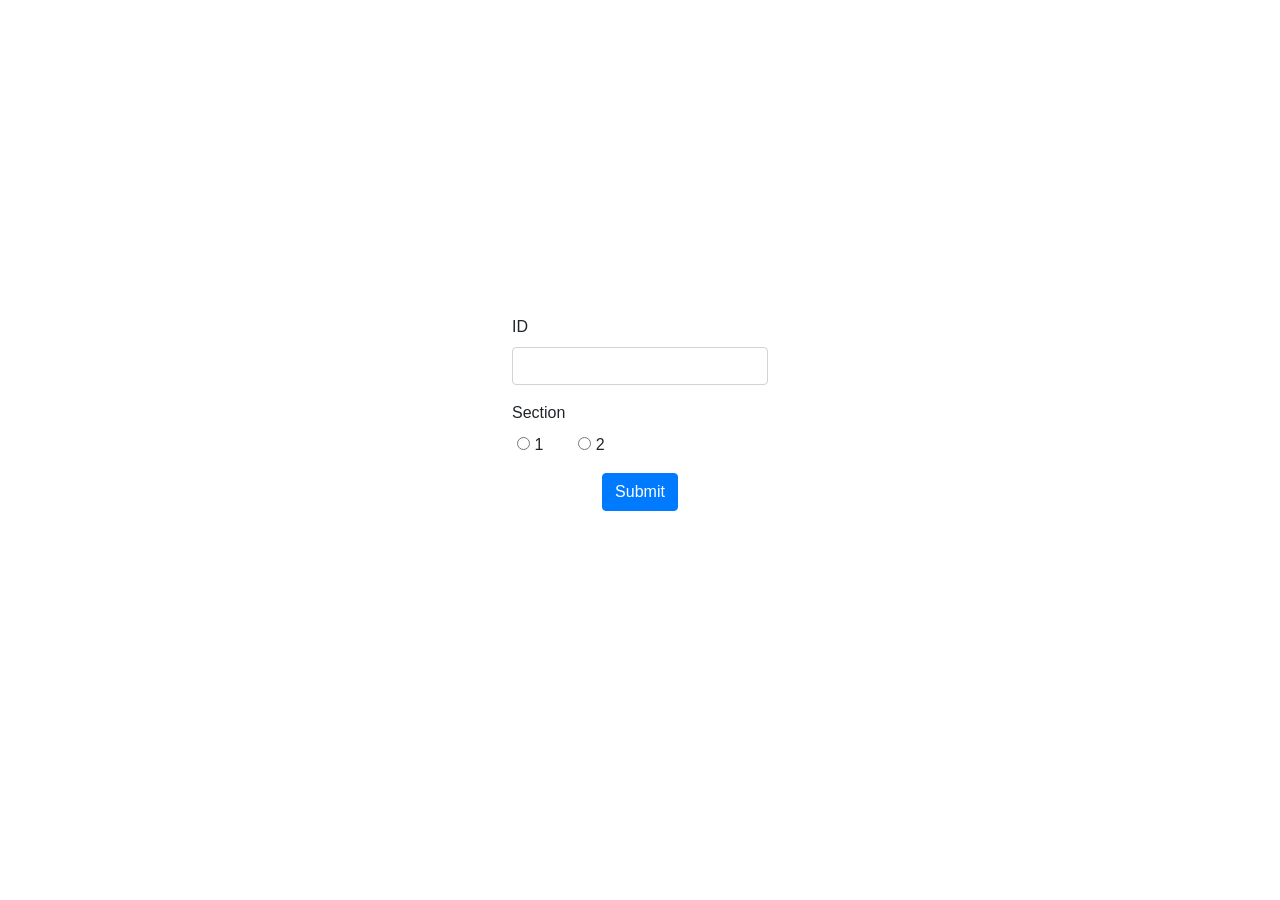
==== index.html @ 93680ddc "New repository" ====
<!DOCTYPE html>
<html lang="en-us">
    <head>
        <meta charset="UTF-8">
        <title>Experiment</title>
        <script src="https://code.jquery.com/jquery-3.2.1.slim.min.js" integrity="sha384-KJ3o2DKtIkvYIK3UENzmM7KCkRr/rE9/Qpg6aAZGJwFDMVNA/GpGFF93hXpG5KkN" crossorigin="anonymous"></script>
        <script src="https://cdnjs.cloudflare.com/ajax/libs/popper.js/1.11.0/umd/popper.min.js" integrity="sha384-b/U6ypiBEHpOf/4+1nzFpr53nxSS+GLCkfwBdFNTxtclqqenISfwAzpKaMNFNmj4" crossorigin="anonymous"></script>
        <link rel="stylesheet" href="https://maxcdn.bootstrapcdn.com/bootstrap/4.0.0-beta/css/bootstrap.min.css" integrity="sha384-/Y6pD6FV/Vv2HJnA6t+vslU6fwYXjCFtcEpHbNJ0lyAFsXTsjBbfaDjzALeQsN6M" crossorigin="anonymous">
        <script src="https://maxcdn.bootstrapcdn.com/bootstrap/4.0.0-beta/js/bootstrap.min.js" integrity="sha384-h0AbiXch4ZDo7tp9hKZ4TsHbi047NrKGLO3SEJAg45jXxnGIfYzk4Si90RDIqNm1" crossorigin="anonymous"></script>
    </head>

    <!-- CSS -->
    <style type="text/css">
        #info-form {
            position: absolute;
            width: 20%;
            top: 35%;
            left: 40%;
        }
        .submit-btn {
            display: table;
            margin: auto;
        }
        #section-group .radio {
            margin-left: 5px;
        }
        #instr {
            margin: auto;
            width: 270px;
            margin-top: 30vh;
        }
    </style>

    <!-- HTML -->
    <body>
        <div id="info">
            <div id="info-form" class="survey" data-toggle="validator" role="form">
                <form action="javascript:signin();" class="form-horizontal">
                    <div id="user-id-group" class="form-group">
                        <label id="user-id-text" class="control-label" for="user-id">ID</label>
                        <input id="user-id" type="text" class="form-control input-md" required>
                    </div>
                    <div id="section-group" class="form-group">
                        <label id="user-id-text" class="control-label">Section</label>
                        <div class="row">
                            <div class="radio col-auto">
                                <input name="section" type="radio" value="1" required> 1
                            </div>
                            <div class="radio col">
                                <input name="section" type="radio" value="2"> 2
                            </div>
                        </div>
                    </div>
                    <button id="submit" type="submit" class="btn btn-primary submit-btn">Submit</button>
                </form>
            </div>
        </div>

        <div id="instr">
            <p id="instr-text"></p>
            <button id="start" class="btn btn-primary submit-btn">Start</button>
        </div>

        <!-- JavaScript -->
        <script>
            var instrText = [
                'On the next page, you will see the images of people again. Your job is to reconstruct the social network you\'ve learned about -- just draw a connection between any two people who are friends.',
                'On the next page, you will see the images of airports again. Your job is to reconstruct the flight network you\'ve learned about -- just draw a connection between any two airports that are connected by a direct flight.'
            ];
            var userId, sectionId;
            $('#instr').hide();
            function signin() {
                $('#user-id').removeClass('is-invalid');
                userId = $('#user-id').val();
                sectionId = $("input[name='section']:checked").val();
                if (!userId.startsWith('ucla') || isNaN(userId.substring(4))) {  // error checking
                    $('#user-id').addClass('is-invalid');
                    return;
                }
                $('#instr-text').text(instrText[parseInt(userId.substring(4)) % 2]);
                $('#info').hide();
                $('#instr').show();
            }
            $('#start').click(function() {
                window.location.href = 'connection_recall.html?id=' + userId + '&section=' + sectionId;
            });
        </script>
    </body>
</html>
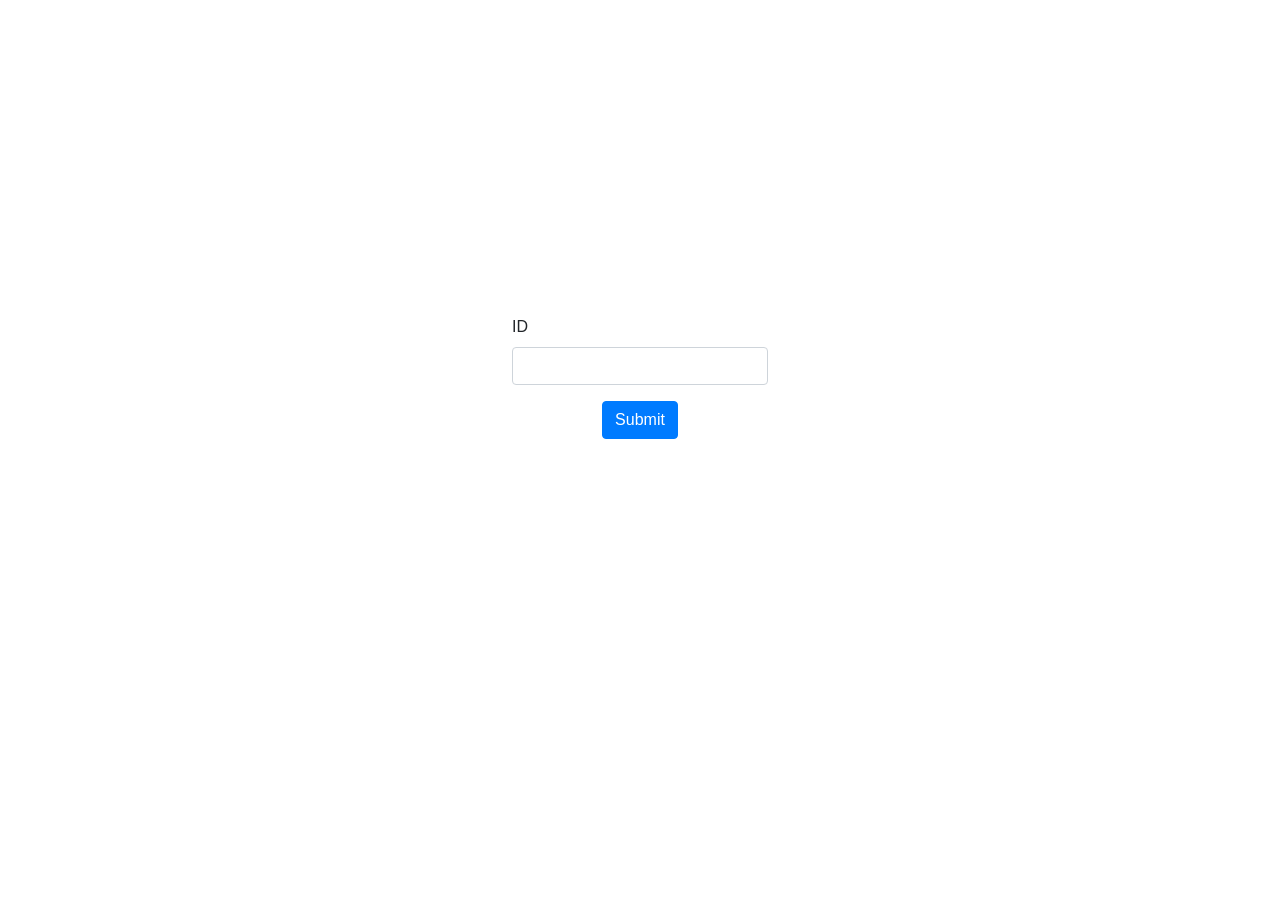
==== commit 1c0167d5: "Added firebase functionality, error still including failure to save network images. Section selector" ====
--- a/index.html
+++ b/index.html
@@ -40,17 +40,6 @@
                         <label id="user-id-text" class="control-label" for="user-id">ID</label>
                         <input id="user-id" type="text" class="form-control input-md" required>
                     </div>
-                    <div id="section-group" class="form-group">
-                        <label id="user-id-text" class="control-label">Section</label>
-                        <div class="row">
-                            <div class="radio col-auto">
-                                <input name="section" type="radio" value="1" required> 1
-                            </div>
-                            <div class="radio col">
-                                <input name="section" type="radio" value="2"> 2
-                            </div>
-                        </div>
-                    </div>
                     <button id="submit" type="submit" class="btn btn-primary submit-btn">Submit</button>
                 </form>
             </div>
@@ -63,10 +52,8 @@
 
         <!-- JavaScript -->
         <script>
-            var instrText = [
-                'On the next page, you will see the images of people again. Your job is to reconstruct the social network you\'ve learned about -- just draw a connection between any two people who are friends.',
-                'On the next page, you will see the images of airports again. Your job is to reconstruct the flight network you\'ve learned about -- just draw a connection between any two airports that are connected by a direct flight.'
-            ];
+            var instrText = "On the next page, you will be asked about the connections you just learned. Please respond as truthfully as possible."
+
             var userId, sectionId;
             $('#instr').hide();
             function signin() {
@@ -77,7 +64,7 @@
                     $('#user-id').addClass('is-invalid');
                     return;
                 }
-                $('#instr-text').text(instrText[parseInt(userId.substring(4)) % 2]);
+                $('#instr-text').text(instrText);
                 $('#info').hide();
                 $('#instr').show();
             }
